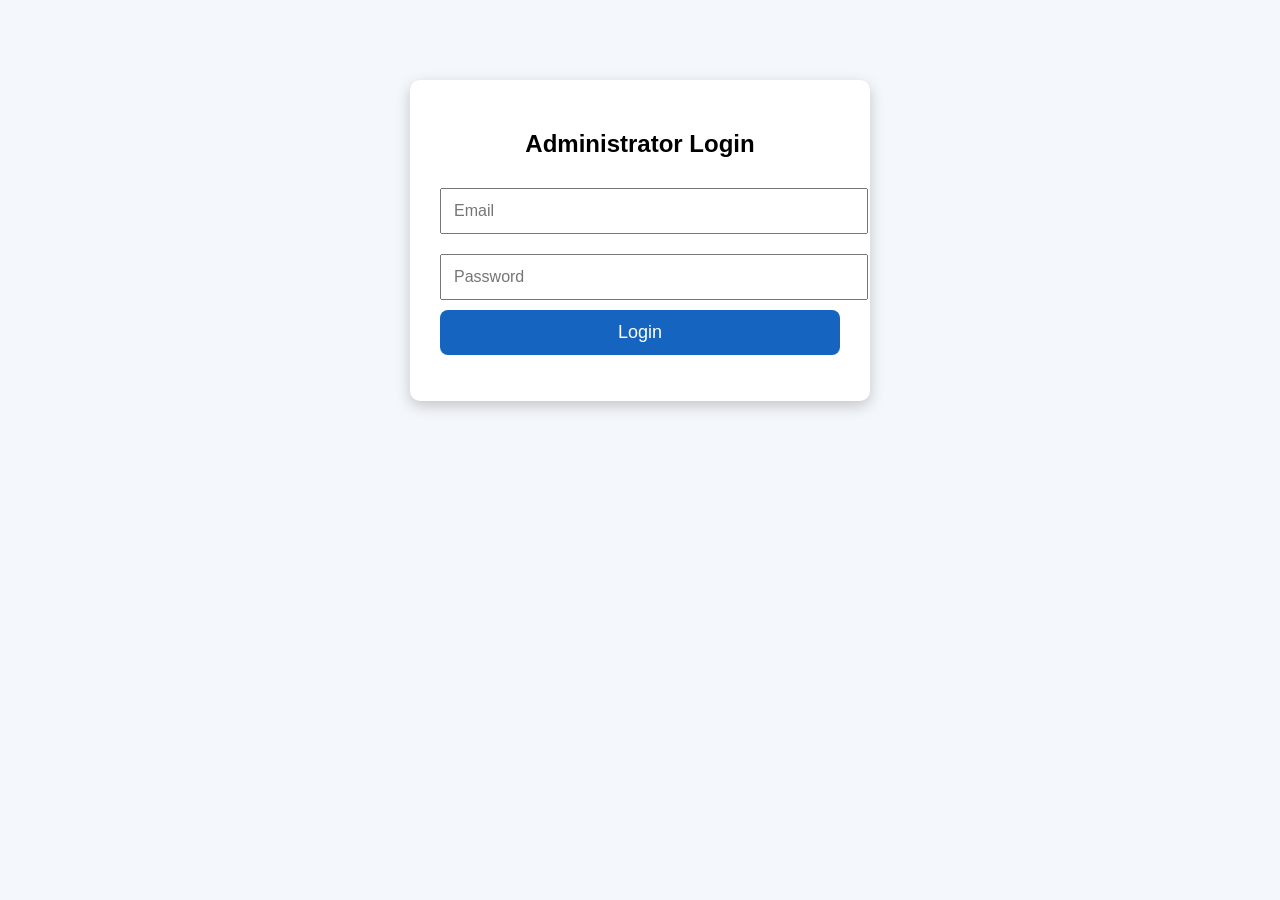
==== admin.html @ 0f380830 "Create admin.html" ====
<!DOCTYPE html>
<html lang="en">
<head>
<meta charset="UTF-8">
<meta name="viewport" content="width=device-width, initial-scale=1.0">
<title>Admin Login</title>

<link rel="stylesheet" href="style.css">

<style>
.login-box{
max-width:400px;
margin:80px auto;
background:#fff;
padding:30px;
border-radius:10px;
box-shadow:0 5px 15px rgba(0,0,0,.2);
text-align:center;
}

.login-box input{
width:100%;
padding:12px;
margin:10px 0;
font-size:16px;
}

.login-box button{
width:100%;
padding:12px;
background:#1565c0;
color:white;
border:none;
font-size:18px;
border-radius:8px;
cursor:pointer;
}
</style>

</head>

<body>

<div class="login-box">

<h2>Administrator Login</h2>

<input type="email" id="email" placeholder="Email">

<input type="password" id="password" placeholder="Password">

<button onclick="login()">Login</button>

<p id="msg"></p>

</div>

<script src="admin.js"></script>

</body>
</html>
---- style.css ----
body{
    margin:0;
    font-family:Arial, sans-serif;
    background:#f4f7fb;
}

header{
    background:#0d47a1;
    color:white;
    text-align:center;
    padding:20px;
}

header h1{
    margin:0;
    font-size:36px;
}

header p{
    margin:8px 0;
}

nav{
    margin-top:15px;
}
const images=[
"images/slide1.jpg",
"images/slide2.jpg",
"images/slide3.jpg"
];

let current=0;

setInterval(function(){

current++;

if(current>=images.length){
current=0;
}

document.getElementById("slide").src=images[current];

},3000);

nav a{
    color:white;
    text-decoration:none;
    margin:10px;
    font-weight:bold;
}

nav a:hover{
    color:yellow;
}
.hero{
    text-align:center;
    padding:80px 20px;
    background:linear-gradient(135deg,#1565c0,#42a5f5);
    color:white;
}

.hero h1{
    font-size:42px;
    margin-bottom:15px;
}

.hero p{
    font-size:20px;
    margin:10px 0;
}

.btn{
    display:inline-block;
    margin-top:20px;
    padding:12px 25px;
    background:#ff9800;
    color:white;
    text-decoration:none;
    border-radius:8px;
    font-weight:bold;
}

.btn:hover{
    background:#e65100;
}
.features{
display:flex;
flex-wrap:wrap;
justify-content:center;
padding:40px 20px;
gap:20px;
}

.card{
width:280px;
background:white;
padding:20px;
border-radius:12px;
box-shadow:0 5px 15px rgba(0,0,0,.15);
text-align:center;
transition:.3s;
}

.card:hover{
transform:translateY(-8px);
}

.card h2{
color:#1565c0;
}
.about{
    background:#ffffff;
    text-align:center;
    padding:60px 20px;
}

.profile{
    width:180px;
    height:180px;
    border-radius:50%;
    border:5px solid #1565c0;
    margin:20px 0;
    object-fit:cover;
}

.about h2{
    color:#1565c0;
    margin-bottom:15px;
}

.about p{
    max-width:700px;
    margin:auto;
    line-height:1.8;
    font-size:18px;
}
footer{
background:#0d47a1;
color:white;
text-align:center;
padding:30px 20px;
margin-top:40px;
}

footer a{
color:#ffd54f;
text-decoration:none;
margin:0 10px;
}
.topbar{
display:flex;
justify-content:center;
align-items:center;
gap:15px;
padding:20px;
flex-wrap:wrap;
}

.search-box{
width:320px;
padding:12px;
border-radius:8px;
border:2px solid #1565c0;
font-size:16px;
}

.dark-btn{
padding:12px 20px;
background:#1565c0;
color:white;
border:none;
border-radius:8px;
cursor:pointer;
font-weight:bold;
}

.dark-btn:hover{
background:#0d47a1;
}

.dark-mode{
background:#121212;
color:white;
}

.dark-mode header,
.dark-mode footer{
background:#000;
}
footer a:hover{
    .slider{
width:100%;
height:400px;
overflow:hidden;
}

.slider img{
width:100%;
height:400px;
object-fit:cover;
}
text-decoration:underline;
}
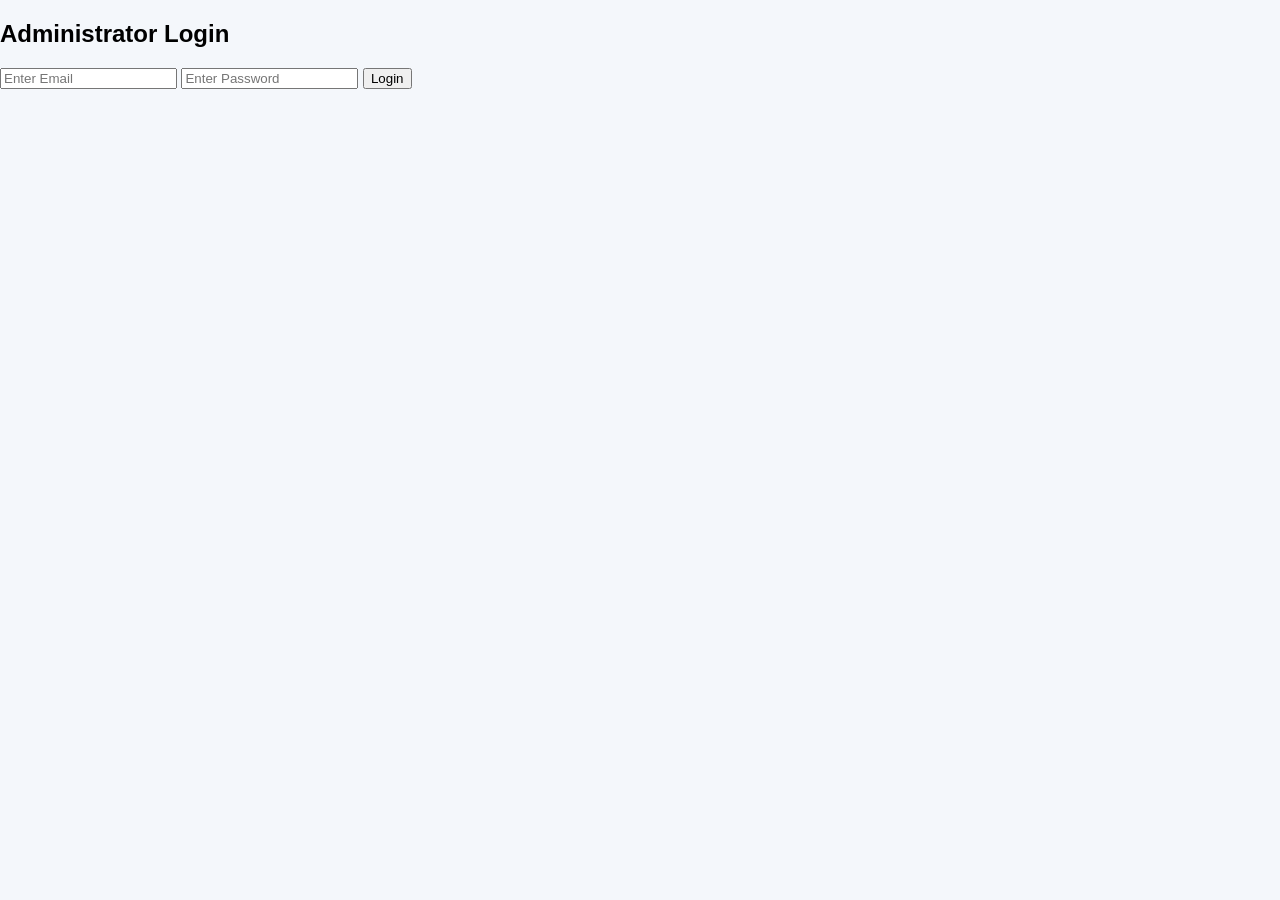
==== commit 62ca6893: "Update admin.html" ====
--- a/admin.html
+++ b/admin.html
@@ -3,39 +3,10 @@
 <head>
 <meta charset="UTF-8">
 <meta name="viewport" content="width=device-width, initial-scale=1.0">
+
 <title>Admin Login</title>
 
 <link rel="stylesheet" href="style.css">
-
-<style>
-.login-box{
-max-width:400px;
-margin:80px auto;
-background:#fff;
-padding:30px;
-border-radius:10px;
-box-shadow:0 5px 15px rgba(0,0,0,.2);
-text-align:center;
-}
-
-.login-box input{
-width:100%;
-padding:12px;
-margin:10px 0;
-font-size:16px;
-}
-
-.login-box button{
-width:100%;
-padding:12px;
-background:#1565c0;
-color:white;
-border:none;
-font-size:18px;
-border-radius:8px;
-cursor:pointer;
-}
-</style>
 
 </head>
 
@@ -43,15 +14,31 @@
 
 <div class="login-box">
 
-<h2>Administrator Login</h2>
+    <h2>Administrator Login</h2>
 
-<input type="email" id="email" placeholder="Email">
+    <form onsubmit="return login()">
 
-<input type="password" id="password" placeholder="Password">
+        <input 
+            type="email" 
+            id="email" 
+            placeholder="Enter Email"
+            required
+        >
 
-<button onclick="login()">Login</button>
+        <input 
+            type="password" 
+            id="password" 
+            placeholder="Enter Password"
+            required
+        >
 
-<p id="msg"></p>
+        <button type="submit">
+            Login
+        </button>
+
+    </form>
+
+    <p id="msg"></p>
 
 </div>
 
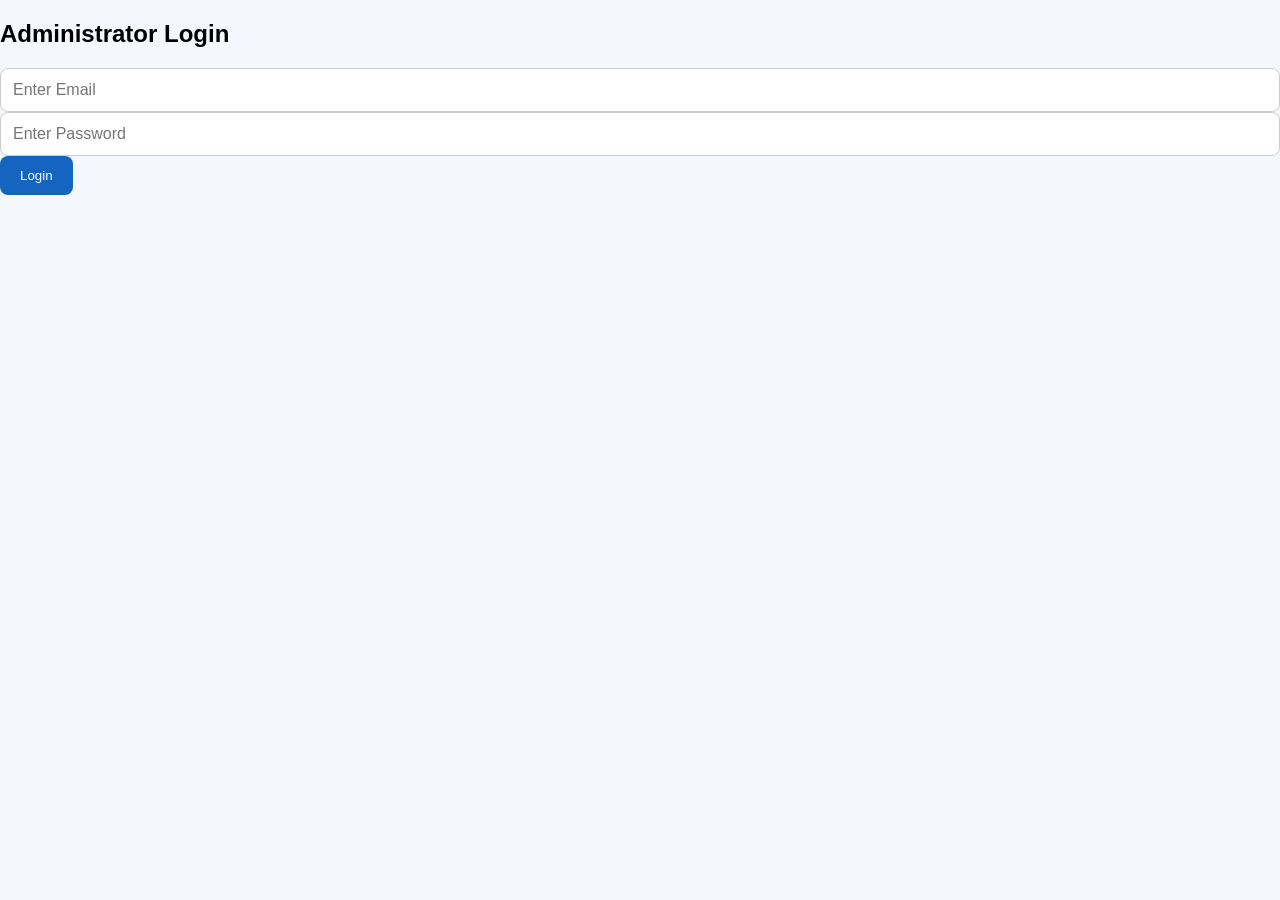
==== commit bda1b496: "Update admin.html" ====
--- a/admin.html
+++ b/admin.html
@@ -3,31 +3,26 @@
 <head>
 <meta charset="UTF-8">
 <meta name="viewport" content="width=device-width, initial-scale=1.0">
-
 <title>Admin Login</title>
-
 <link rel="stylesheet" href="style.css">
-
 </head>
 
 <body>
 
 <div class="login-box">
-
     <h2>Administrator Login</h2>
 
-    <form onsubmit="return login()">
-
-        <input 
-            type="email" 
-            id="email" 
+    <form id="loginform()">
+        <input
+            type="email"
+            id="email"
             placeholder="Enter Email"
             required
         >
 
-        <input 
-            type="password" 
-            id="password" 
+        <input
+            type="password"
+            id="password"
             placeholder="Enter Password"
             required
         >
@@ -35,14 +30,12 @@
         <button type="submit">
             Login
         </button>
-
     </form>
 
     <p id="msg"></p>
-
 </div>
 
-<script src="admin.js"></script>
+<script type="module" src="admin.js"></script>
 
 </body>
 </html>
--- a/style.css
+++ b/style.css
@@ -202,3 +202,76 @@
 }
 text-decoration:underline;
 }
+
+.dashboard{
+display:flex;
+min-height:100vh;
+}
+
+.sidebar{
+width:250px;
+background:#0d47a1;
+padding:20px;
+color:white;
+}
+
+.sidebar a{
+display:block;
+color:white;
+text-decoration:none;
+padding:12px;
+margin:8px 0;
+background:#1565c0;
+border-radius:6px;
+}
+
+.sidebar a:hover{
+background:#1e88e5;
+}
+
+.content{
+flex:1;
+padding:30px;
+background:#f5f5f5;
+}
+
+.cards{
+display:flex;
+flex-wrap:wrap;
+gap:20px;
+}
+
+.card{
+background:white;
+padding:20px;
+width:220px;
+border-radius:10px;
+box-shadow:0 5px 15px rgba(0,0,0,.15);
+}
+.container{
+    width:90%;
+    max-width:900px;
+    margin:40px auto;
+}
+
+input, textarea{
+    width:100%;
+    padding:12px;
+    font-size:16px;
+    border:1px solid #ccc;
+    border-radius:8px;
+    box-sizing:border-box;
+}
+
+button{
+    padding:12px 20px;
+    background:#1565c0;
+    color:white;
+    border:none;
+    border-radius:8px;
+    cursor:pointer;
+}
+
+button:hover{
+    background:#0d47a1;
+}
